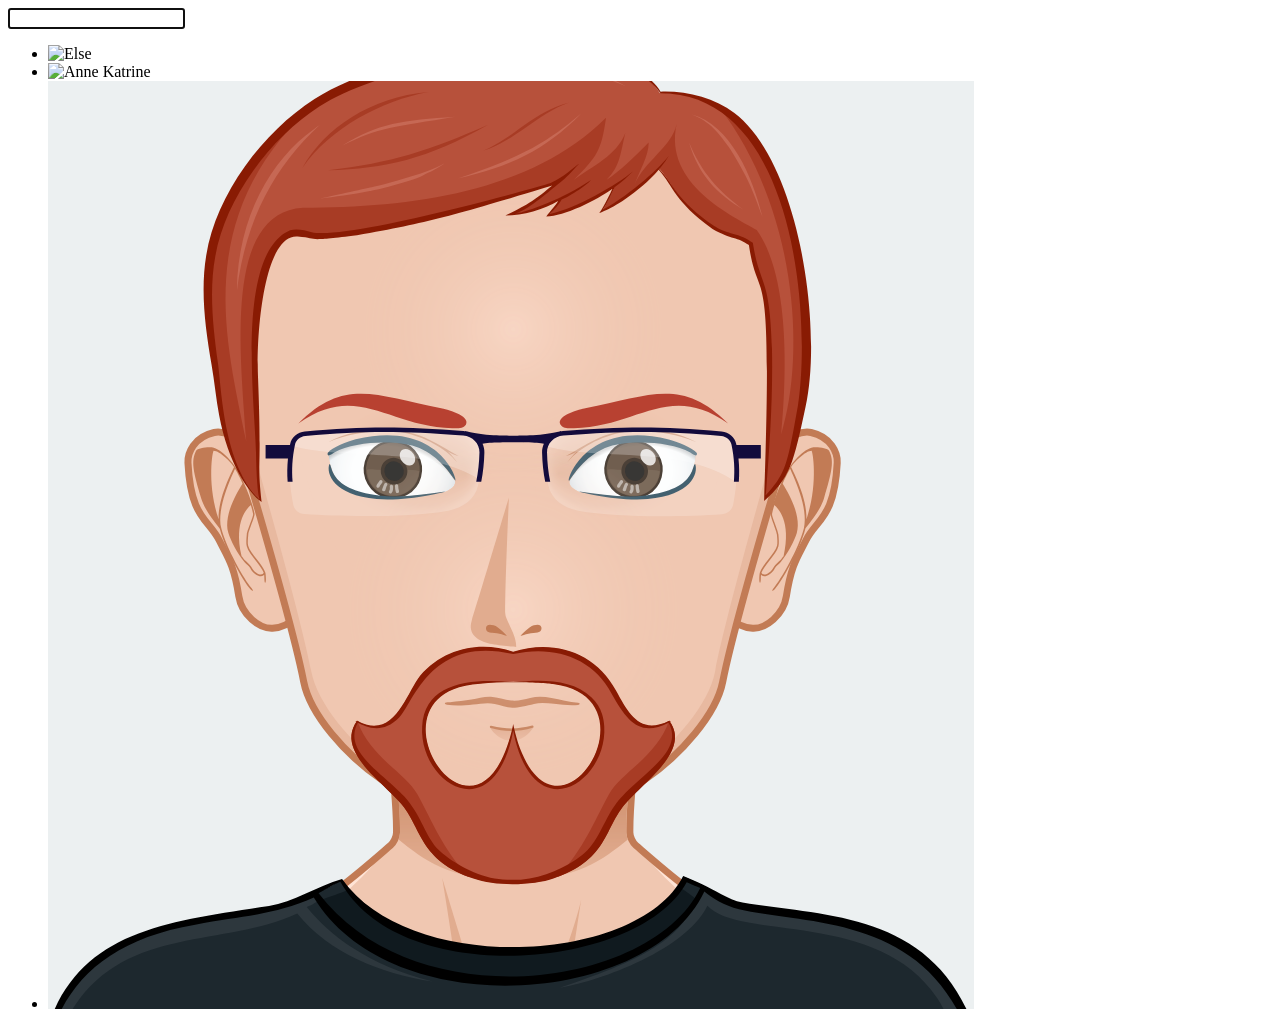
==== index.html @ 9e294bcd "feat: add jonas I have no idea what Jonas looks like!" ====
<!doctype html>

<html lang="en">
<head>
  <meta charset="utf-8">

  <title>Dansk Alfabet</title>

  <link rel="stylesheet" href="css/style.css">
</head>

<body>
  <audio id="audio">
  </audio>

  <div id='wrap'>
    <input type='text' id='letter' autofocus></input>
  </div>

  <ul id='people'>
    <li><img class='person' id='else' src='images/else.png' title='Else'></li>
    <li><img class='person' id='anne-katrine' src='images/anne-katrine.png' title='Anne Katrine'></li>
    <li><img class='person' id='jonas' src='images/jonas.png' title='Jonas'></li>
  </ul>

  <script src="js/script.js"></script>
</body>
</html>
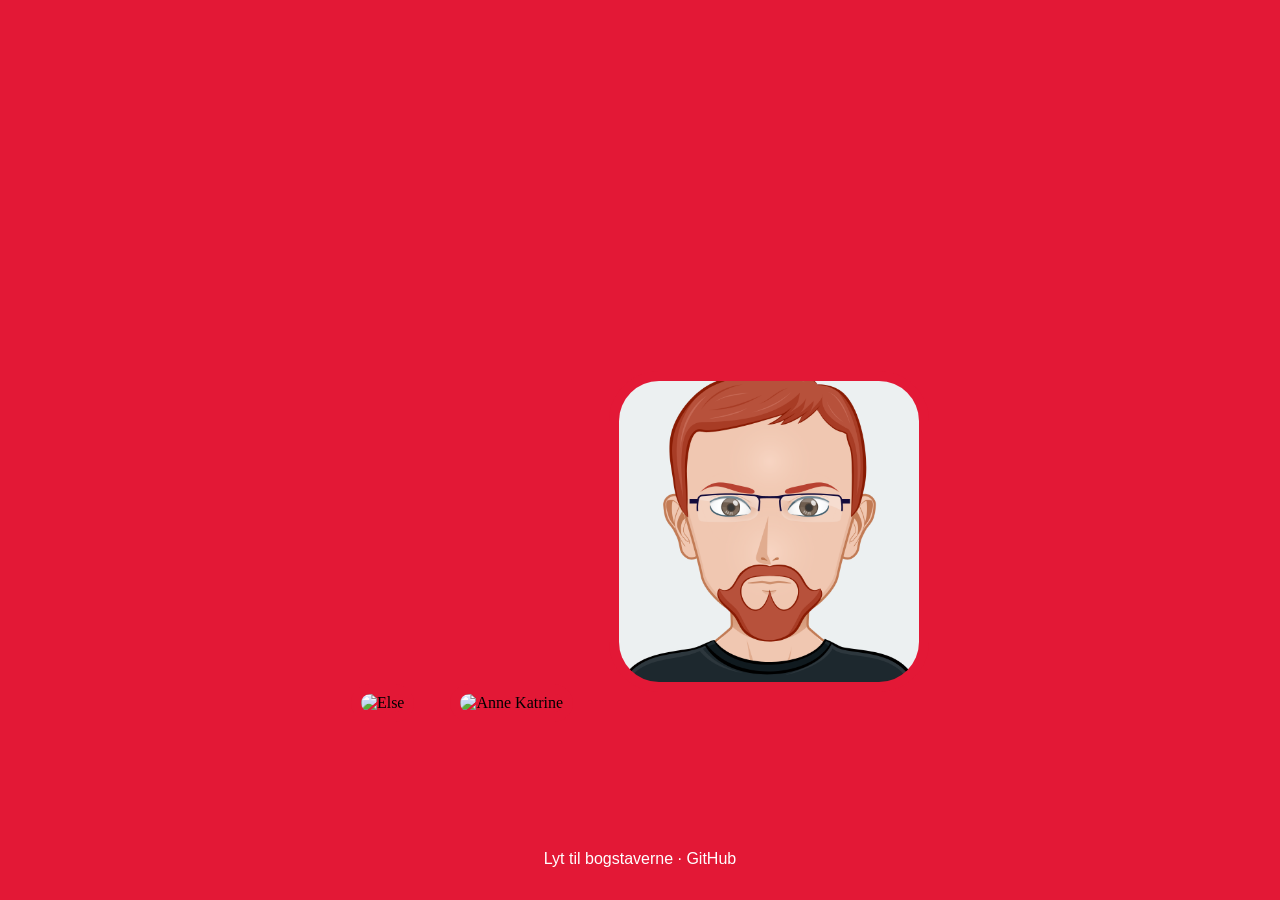
==== commit bdc149b5: "feat: Add a footer to link the pages together, and link to GitHub repo" ====
--- a/index.html
+++ b/index.html
@@ -23,6 +23,12 @@
     <li><img class='person' id='jonas' src='images/jonas.png' title='Jonas'></li>
   </ul>
 
+  <footer>
+    <a href="lytter.html">Lyt til bogstaverne</a>
+    &middot;
+    <a href="https://github.com/rvedotrc/det-danske-alfabet">GitHub</a>
+  </footer>
+
   <script src="js/script.js"></script>
 </body>
 </html>
--- a/css/style.css
+++ b/css/style.css
@@ -0,0 +1,82 @@
+html, body {
+  height: 100%;
+}
+
+body {
+  background-color: #E31836;
+  margin: 0;
+  display: flex;
+  flex-direction: column;
+}
+
+#audio {
+  display: none;
+}
+
+#wrap {
+  margin: 0 auto;
+}
+
+#letter {
+  margin-top: 50px;
+  margin-bottom: 50px;
+  border: 0;
+  outline: none;
+  background-color: transparent;
+  text-align: center;
+  color: #fff;
+  font-size: 12em;
+  /* font-family: sans-serif; gør "å" at overflow kassen */
+  text-shadow: 2px 2px 10px #000;
+  width: 100%;
+}
+
+#knapper {
+  text-align: center;
+}
+
+#knapper input {
+  text-align: center;
+  font-size: 1.5em;
+  margin: 0.2em;
+}
+
+#people {
+  text-align: center;
+  margin: 2em;
+  padding: 0;
+}
+
+#people li {
+  list-style: none;
+  display: inline;
+}
+
+.person {
+  margin: 1em;
+  width: 300px;
+  border-radius: 50px;
+  border: 10px solid #E31836;
+  cursor: pointer;
+}
+
+.person.active {
+  border: 10px solid rgba(0, 0, 0, 0.5);
+}
+
+footer {
+  text-align: center;
+  margin-top: auto;
+  padding: 2em 0;
+  color: #fff;
+  font-family: sans-serif;
+}
+
+footer a {
+  color: #fff;
+  text-decoration: none;
+}
+
+footer a:hover {
+  color: #ccc;
+}
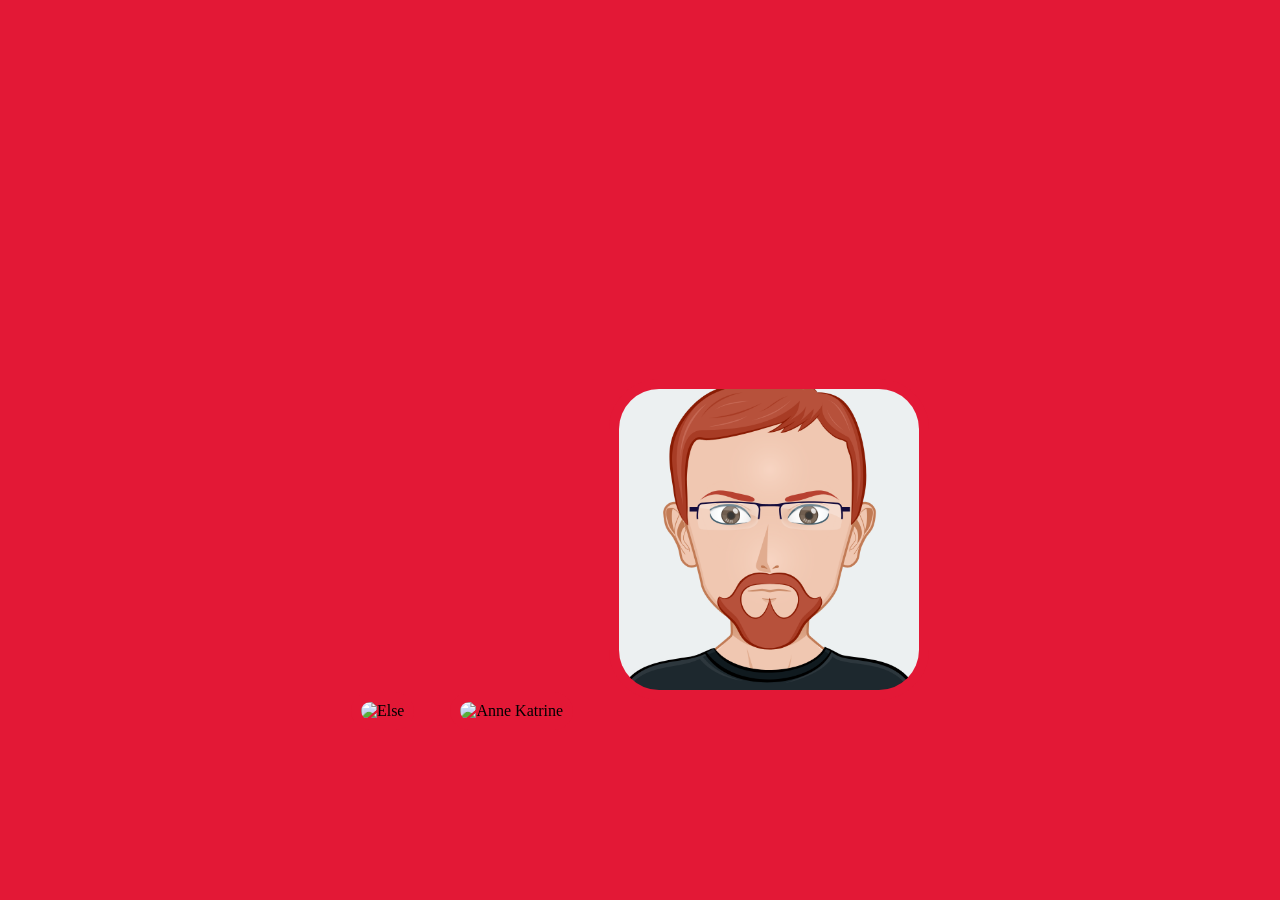
==== commit b74e210b: "fix: Make it look good on small screens" ====
--- a/index.html
+++ b/index.html
@@ -3,6 +3,7 @@
 <html lang="en">
 <head>
   <meta charset="utf-8">
+  <meta name="viewport" content="width=device-width, initial-scale=1">
 
   <title>Dansk Alfabet</title>
 
@@ -23,12 +24,6 @@
     <li><img class='person' id='jonas' src='images/jonas.png' title='Jonas'></li>
   </ul>
 
-  <footer>
-    <a href="lytter.html">Lyt til bogstaverne</a>
-    &middot;
-    <a href="https://github.com/rvedotrc/det-danske-alfabet">GitHub</a>
-  </footer>
-
   <script src="js/script.js"></script>
 </body>
 </html>
--- a/css/style.css
+++ b/css/style.css
@@ -1,12 +1,5 @@
-html, body {
-  height: 100%;
-}
-
 body {
   background-color: #E31836;
-  margin: 0;
-  display: flex;
-  flex-direction: column;
 }
 
 #audio {
@@ -64,19 +57,22 @@
   border: 10px solid rgba(0, 0, 0, 0.5);
 }
 
-footer {
-  text-align: center;
-  margin-top: auto;
-  padding: 2em 0;
-  color: #fff;
-  font-family: sans-serif;
+@media (max-width: 600px) {
+  #letter {
+    font-size: 4em;
+    margin-top: 20px;
+    margin-bottom: 20px;
+  }
+
+  #people {
+    margin: 1em;
+  }
+
+  .person,
+  .person.active {
+    width: 80px;
+    margin: 0.5em;
+    border-width: 5px;
+    border-radius: 13px;
+  }
 }
-
-footer a {
-  color: #fff;
-  text-decoration: none;
-}
-
-footer a:hover {
-  color: #ccc;
-}
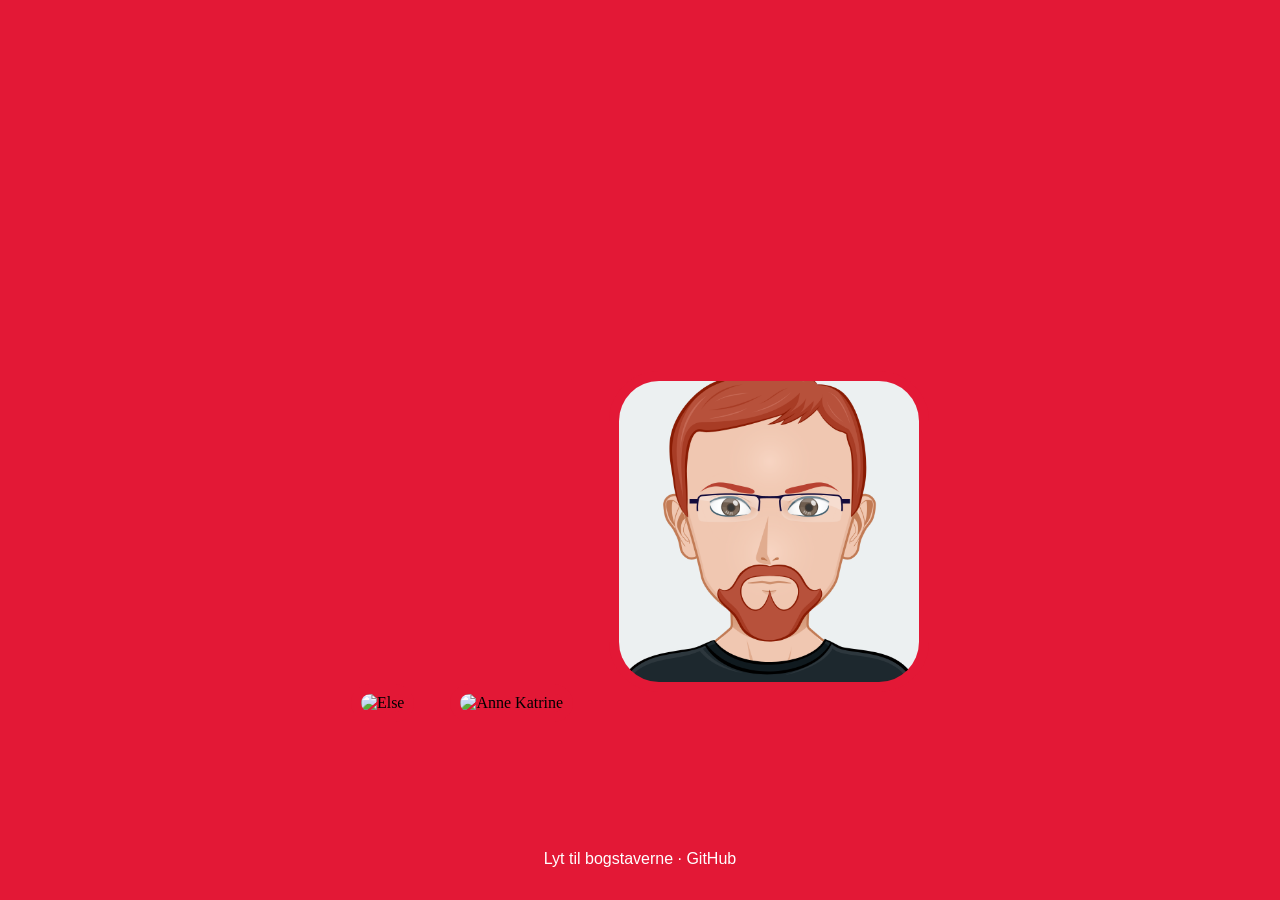
==== commit b15d1577: "Merge pull request #1 from druewilding/link-between-pages feat: Add a footer to link the pages toget" ====
--- a/index.html
+++ b/index.html
@@ -3,7 +3,6 @@
 <html lang="en">
 <head>
   <meta charset="utf-8">
-  <meta name="viewport" content="width=device-width, initial-scale=1">
 
   <title>Dansk Alfabet</title>
 
@@ -24,6 +23,12 @@
     <li><img class='person' id='jonas' src='images/jonas.png' title='Jonas'></li>
   </ul>
 
+  <footer>
+    <a href="lytter.html">Lyt til bogstaverne</a>
+    &middot;
+    <a href="https://github.com/rvedotrc/det-danske-alfabet">GitHub</a>
+  </footer>
+
   <script src="js/script.js"></script>
 </body>
 </html>
--- a/css/style.css
+++ b/css/style.css
@@ -1,5 +1,12 @@
+html, body {
+  height: 100%;
+}
+
 body {
   background-color: #E31836;
+  margin: 0;
+  display: flex;
+  flex-direction: column;
 }
 
 #audio {
@@ -57,22 +64,19 @@
   border: 10px solid rgba(0, 0, 0, 0.5);
 }
 
-@media (max-width: 600px) {
-  #letter {
-    font-size: 4em;
-    margin-top: 20px;
-    margin-bottom: 20px;
-  }
+footer {
+  text-align: center;
+  margin-top: auto;
+  padding: 2em 0;
+  color: #fff;
+  font-family: sans-serif;
+}
 
-  #people {
-    margin: 1em;
-  }
+footer a {
+  color: #fff;
+  text-decoration: none;
+}
 
-  .person,
-  .person.active {
-    width: 80px;
-    margin: 0.5em;
-    border-width: 5px;
-    border-radius: 13px;
-  }
+footer a:hover {
+  color: #ccc;
 }
